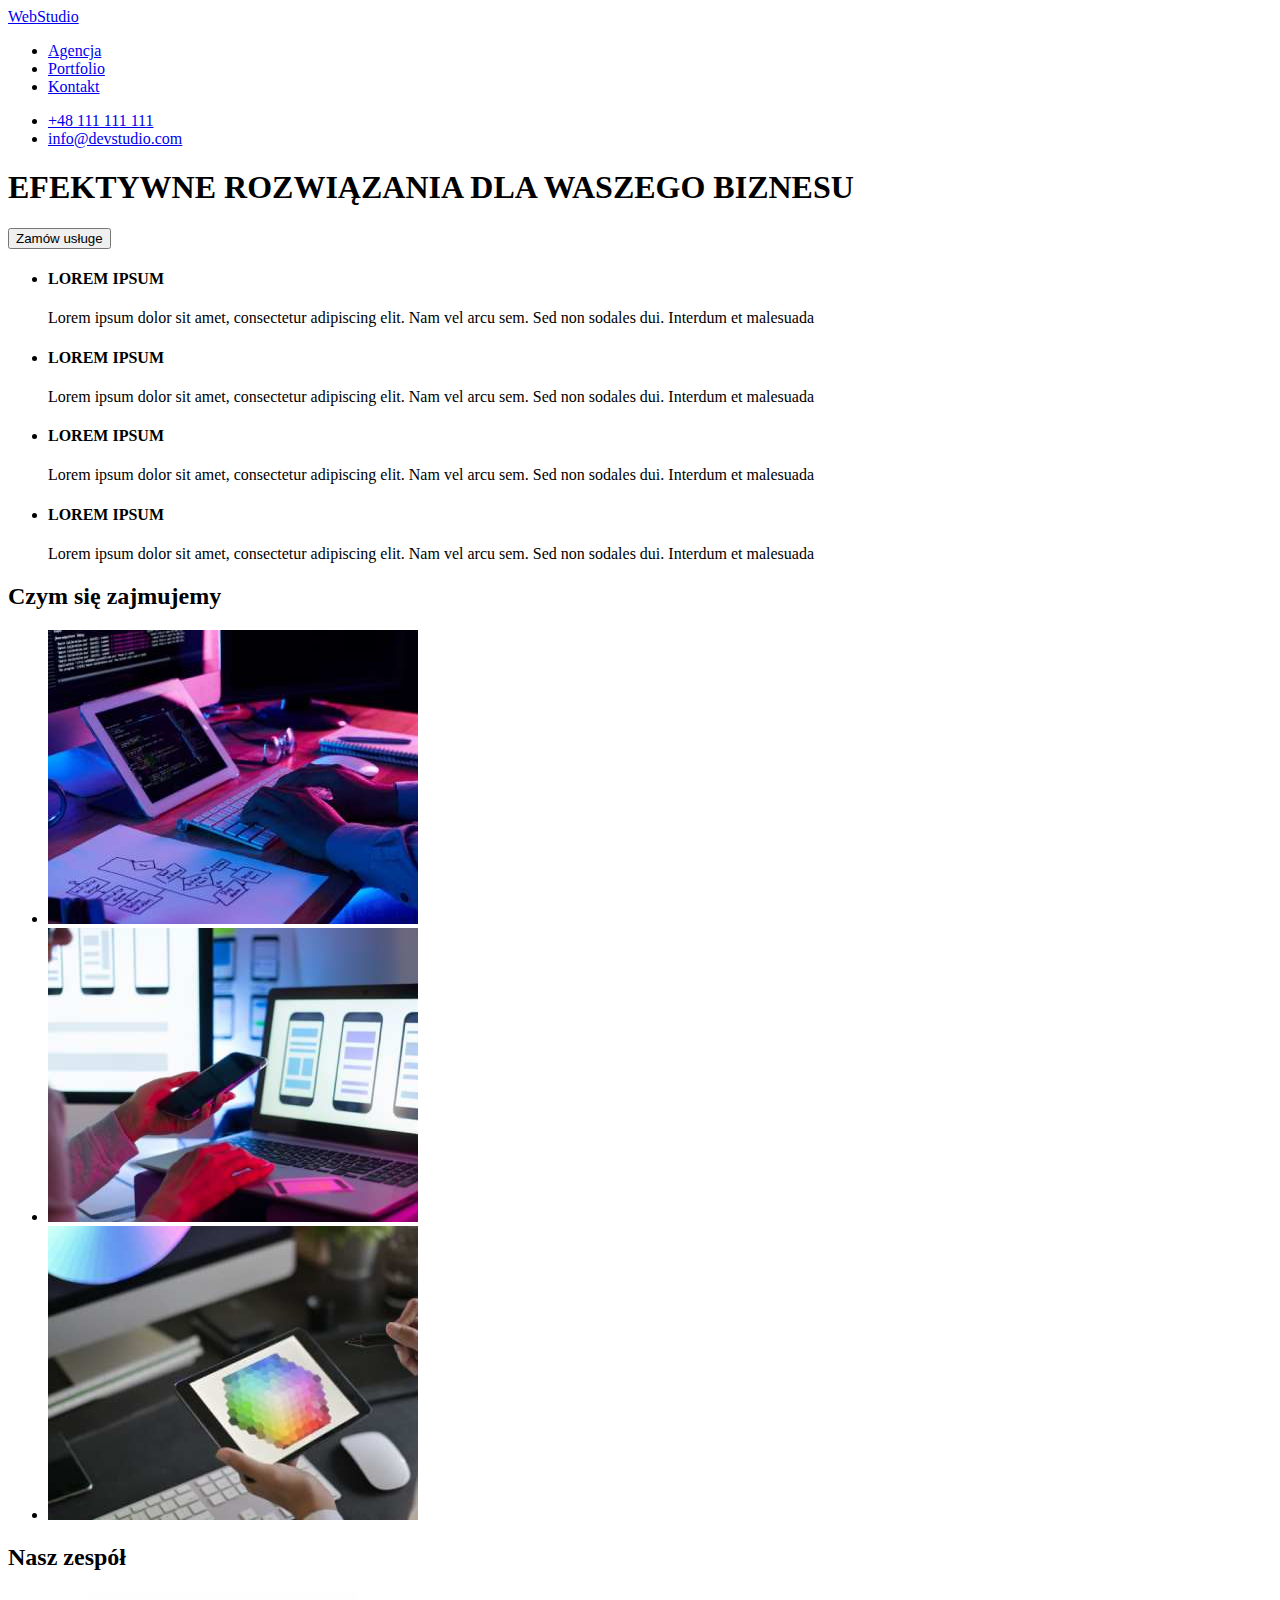
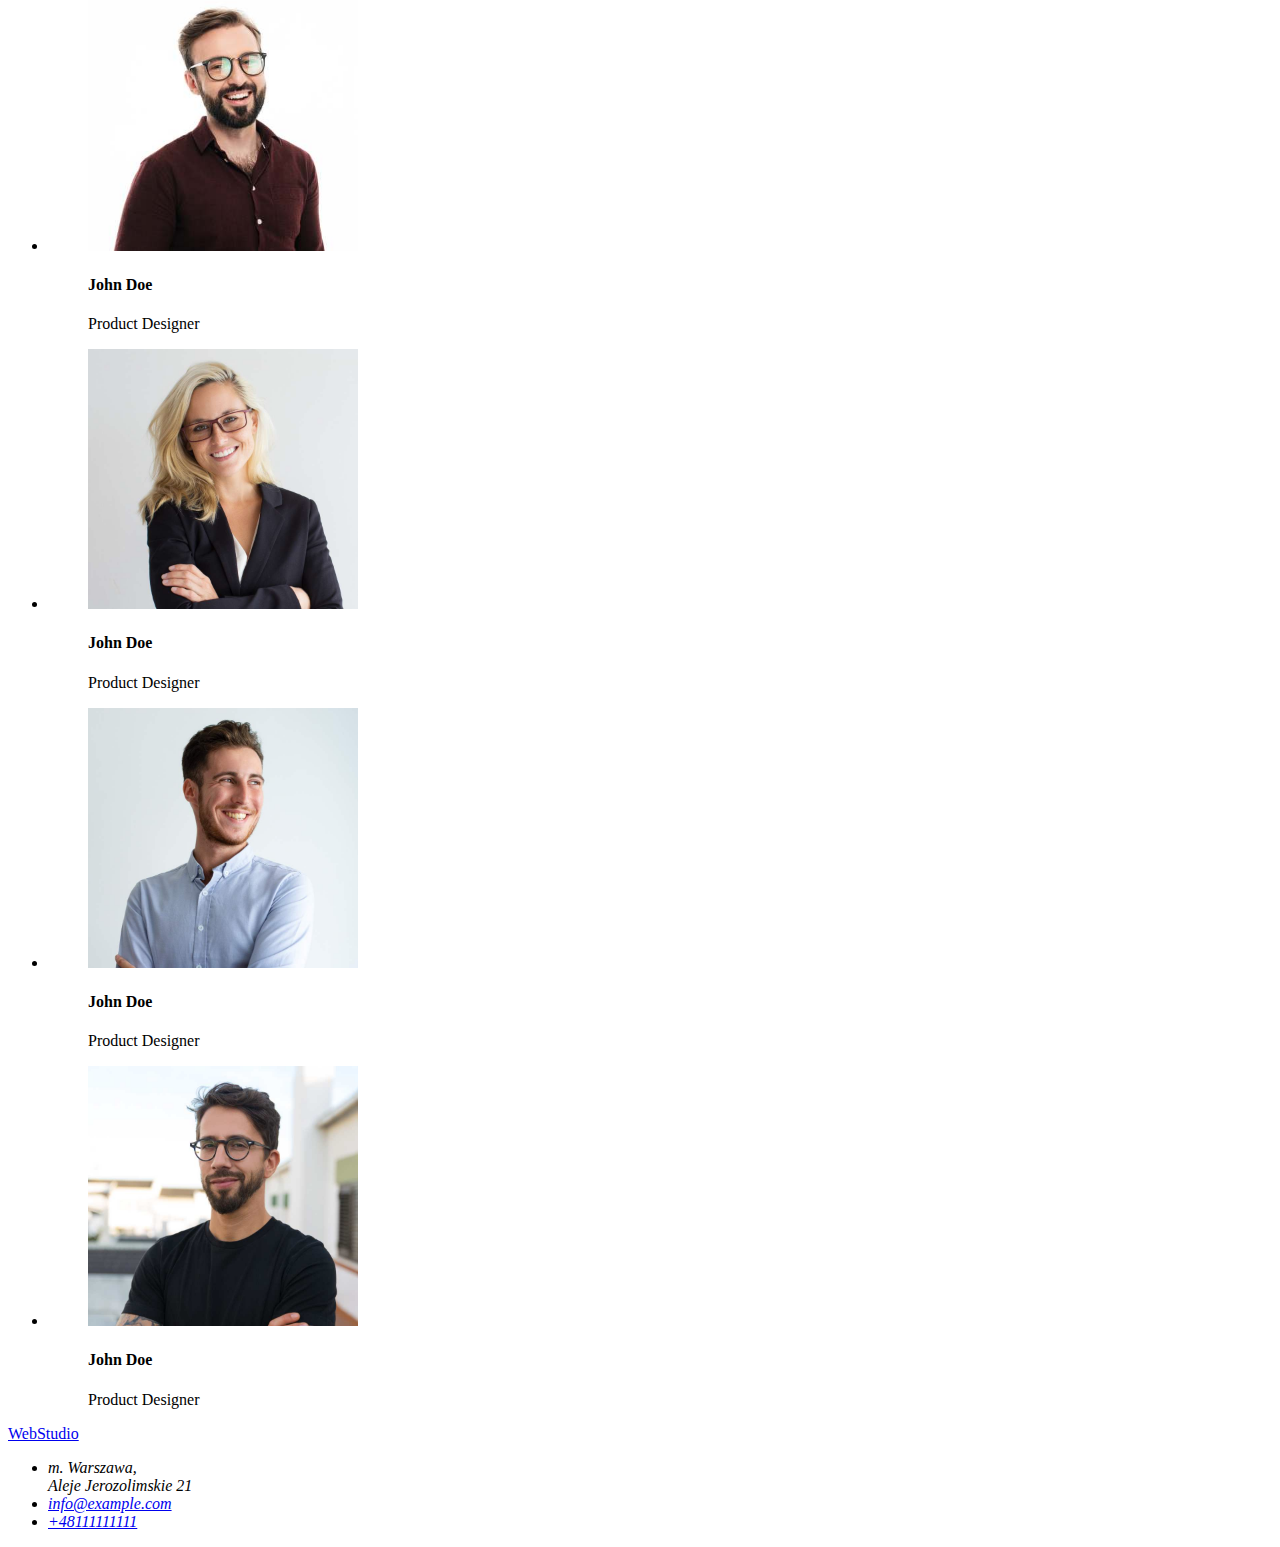
==== index.html @ 37245ddb "Add files via upload" ====
<!DOCTYPE html>
<html lang="pl">
  <head>
    <meta charset="UTF-8" />
    <meta http-equiv="X-UA-Compatible" content="IE=edge" />
    <meta name="viewport" content="width=device-width, initial-scale=1.0" />
    <title>Document</title>
  </head>
  <body>
    <header>
      <a href="#">WebStudio</a>
      <nav>
        <ul>
          <li><a href="#">Agencja</a></li>
          <li><a href="#">Portfolio</a></li>
          <li><a href="#">Kontakt</a></li>
        </ul>
      </nav>
      <ul>
        <li><a href="tel:+48111111111">+48 111 111 111</a></li>
        <li><a href="mailto:info@devstudio.com">info@devstudio.com</a></li>
      </ul>
    </header>
    <main>
      <section>
        <h1>EFEKTYWNE ROZWIĄZANIA DLA WASZEGO BIZNESU</h1>
        <button type="button">Zamów usługe</button>
      </section>

      <section>
        <ul>
          <li>
            <h4>LOREM IPSUM</h4>
            <p>
              Lorem ipsum dolor sit amet, consectetur adipiscing elit. Nam vel
              arcu sem. Sed non sodales dui. Interdum et malesuada
            </p>
          </li>
          <li>
            <h4>LOREM IPSUM</h4>
            <p>
              Lorem ipsum dolor sit amet, consectetur adipiscing elit. Nam vel
              arcu sem. Sed non sodales dui. Interdum et malesuada
            </p>
          </li>
          <li>
            <h4>LOREM IPSUM</h4>
            <p>
              Lorem ipsum dolor sit amet, consectetur adipiscing elit. Nam vel
              arcu sem. Sed non sodales dui. Interdum et malesuada
            </p>
          </li>
          <li>
            <h4>LOREM IPSUM</h4>
            <p>
              Lorem ipsum dolor sit amet, consectetur adipiscing elit. Nam vel
              arcu sem. Sed non sodales dui. Interdum et malesuada
            </p>
          </li>
        </ul>
      </section>
      <section>
        <h2>Czym się zajmujemy</h2>

        <ul>
          <li>
            <img
              src="./images/computer1.jpg"
              alt="hand on keybord"
              width="370"
              height="294"
            />
          </li>
          <li>
            <img
              src="./images/remote-control.jpg"
              alt="remote control"
              width="370"
              height="294"
            />
          </li>
          <li>
            <img
              src="./images/tablet.jpg"
              alt="tablet"
              width="370"
              height="294"
            />
          </li>
        </ul>
      </section>
      <section>
        <h2>Nasz zespół</h2>
        <ul>
          <li>
            <figure>
              <img
                src="./images/product-designer.jpg"
                alt="product designer"
                width="270"
                height="260"
              />
              <figcaption>
                <h4>John Doe</h4>
                <p>Product Designer</p>
              </figcaption>
            </figure>
          </li>

          <li>
            <figure>
              <img
                src="./images/frontend-developer.jpg"
                alt="frontend-developer"
                width="270"
                height="260"
              />
              <figcaption>
                <h4>John Doe</h4>
                <p>Product Designer</p>
              </figcaption>
            </figure>
          </li>
          <li>
            <figure>
              <img
                src="./images/marketing.jpg"
                alt="marketing"
                width="270"
                height="260"
              />
              <figcaption>
                <h4>John Doe</h4>
                <p>Product Designer</p>
              </figcaption>
            </figure>
          </li>
          <li>
            <figure>
              <img
                src="./images/ui-designer.jpg"
                alt="ui-designer"
                width="270"
                height="260"
              />
              <figcaption>
                <h4>John Doe</h4>
                <p>Product Designer</p>
              </figcaption>
            </figure>
          </li>
        </ul>
      </section>
    </main>
    <footer>
      <a href="#">WebStudio</a>
      <address>
        <ul>
          <li>m. Warszawa, <br>Aleje Jerozolimskie 21</li>
          <li><a href="mailto:info@example.com">info@example.com</a></li>
          <li><a href="tel:+48111111111">+48111111111</a></li>
        </ul>
      </address>
    </footer>
  </body>
</html>
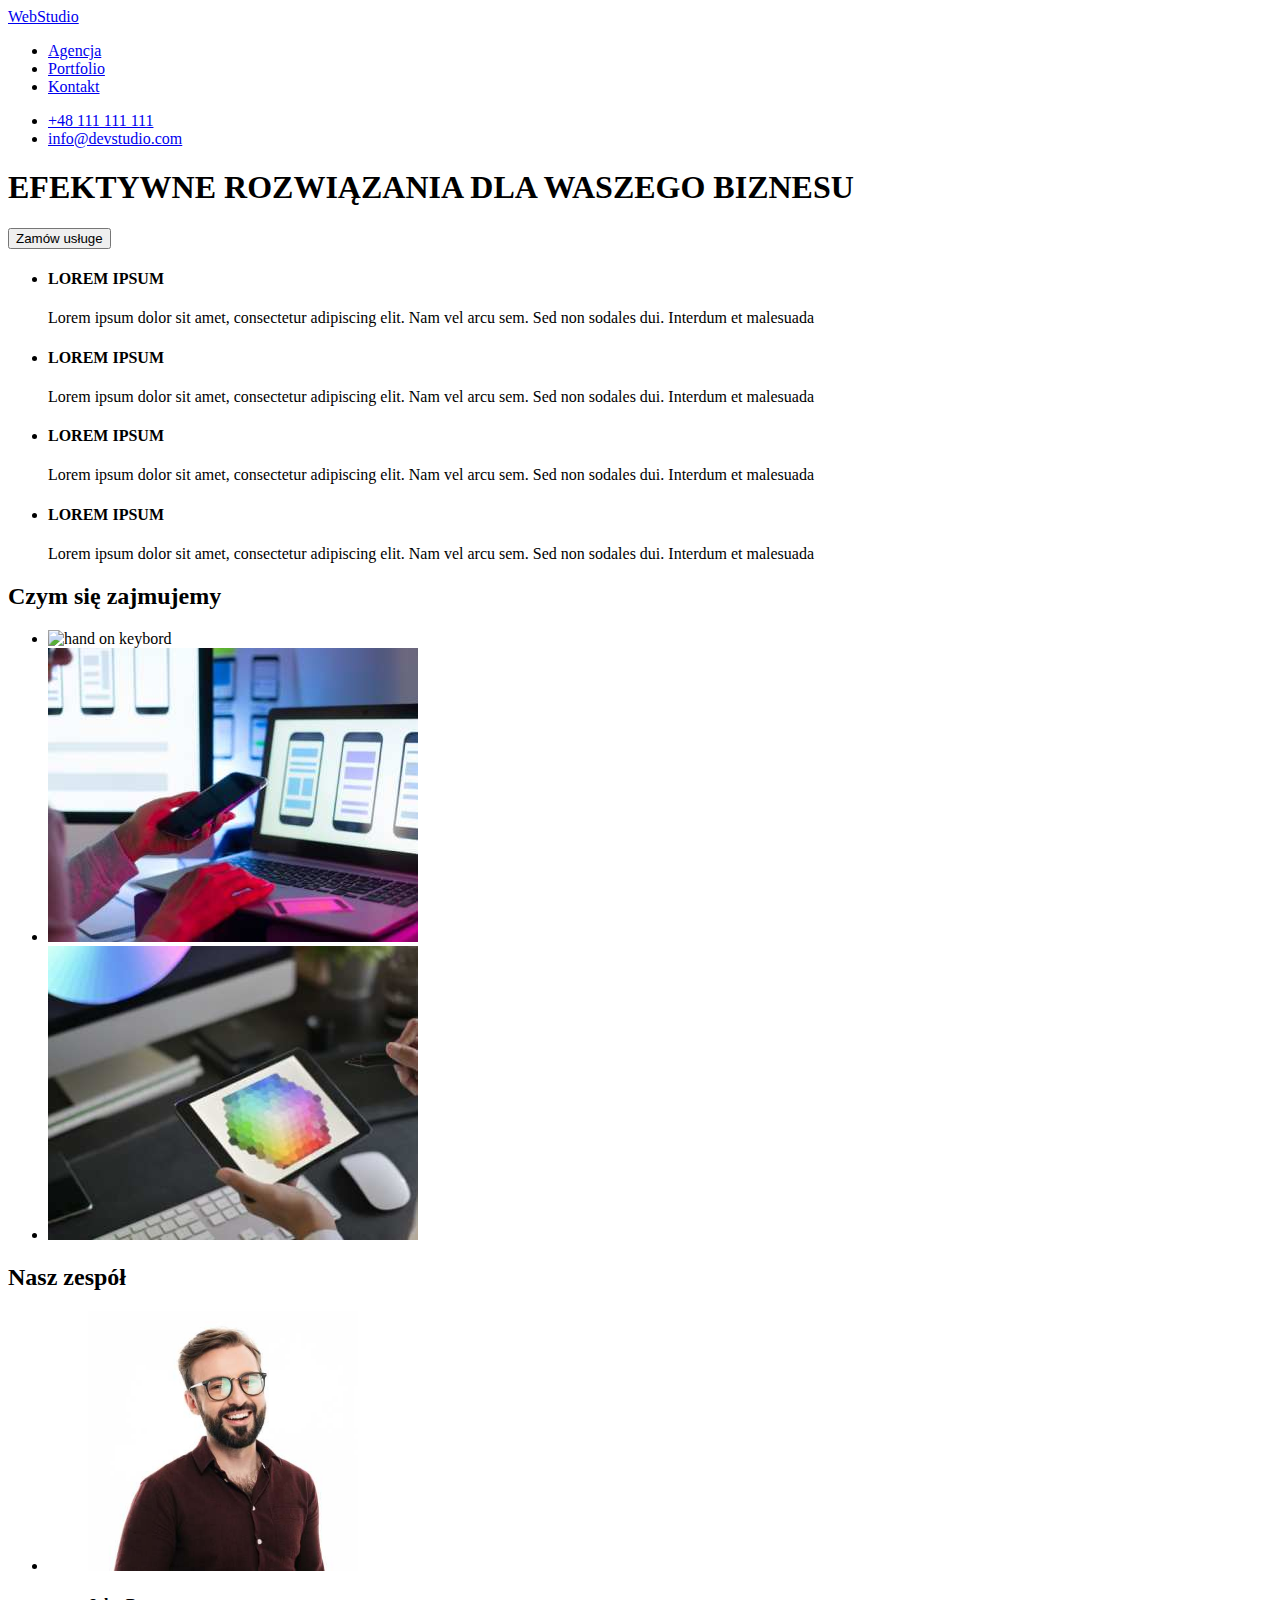
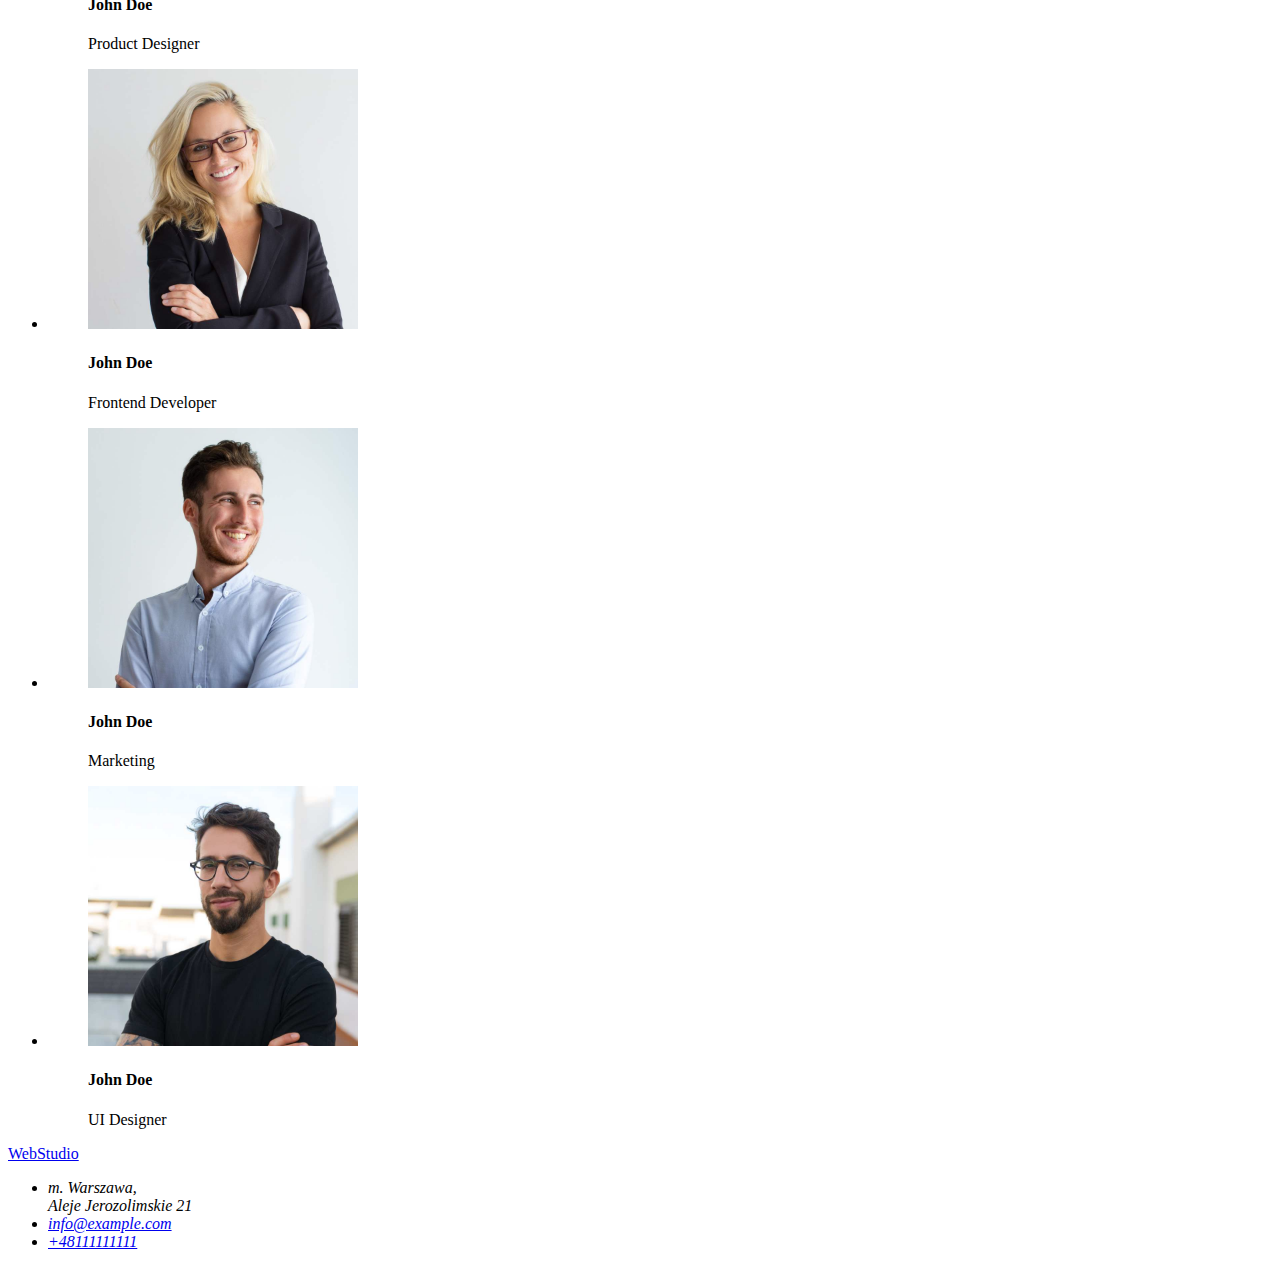
==== commit 0f3eadda: "Update index.html" ====
--- a/index.html
+++ b/index.html
@@ -4,16 +4,23 @@
     <meta charset="UTF-8" />
     <meta http-equiv="X-UA-Compatible" content="IE=edge" />
     <meta name="viewport" content="width=device-width, initial-scale=1.0" />
-    <title>Document</title>
+    <title>WebStudio</title>
+    <link rel="preconnect" href="https://fonts.googleapis.com" />
+    <link rel="preconnect" href="https://fonts.gstatic.com" crossorigin />
+    <link
+      href="https://fonts.googleapis.com/css2?family=Raleway:wght@700&family=Roboto:wght@400;500;700;900&display=swap"
+      rel="stylesheet"
+    />
+    <link href="./css/styles.css" rel="stylesheet"/>
   </head>
   <body>
     <header>
-      <a href="#">WebStudio</a>
+      <a href="./index.html">WebStudio</a>
       <nav>
         <ul>
-          <li><a href="#">Agencja</a></li>
-          <li><a href="#">Portfolio</a></li>
-          <li><a href="#">Kontakt</a></li>
+          <li><a href="agencja.html">Agencja</a></li>
+          <li><a href="./portfolio.html">Portfolio</a></li>
+          <li><a href="kontakt.html">Kontakt</a></li>
         </ul>
       </nav>
       <ul>
@@ -65,7 +72,7 @@
         <ul>
           <li>
             <img
-              src="./images/computer1.jpg"
+              src="./images/computer.jpg"
               alt="hand on keybord"
               width="370"
               height="294"
@@ -117,7 +124,7 @@
               />
               <figcaption>
                 <h4>John Doe</h4>
-                <p>Product Designer</p>
+                <p>Frontend Developer</p>
               </figcaption>
             </figure>
           </li>
@@ -131,7 +138,7 @@
               />
               <figcaption>
                 <h4>John Doe</h4>
-                <p>Product Designer</p>
+                <p>Marketing</p>
               </figcaption>
             </figure>
           </li>
@@ -145,7 +152,7 @@
               />
               <figcaption>
                 <h4>John Doe</h4>
-                <p>Product Designer</p>
+                <p>UI Designer</p>
               </figcaption>
             </figure>
           </li>
@@ -153,10 +160,10 @@
       </section>
     </main>
     <footer>
-      <a href="#">WebStudio</a>
+      <a href="./index.html">WebStudio</a>
       <address>
         <ul>
-          <li>m. Warszawa, <br>Aleje Jerozolimskie 21</li>
+          <li>m. Warszawa, <br />Aleje Jerozolimskie 21</li>
           <li><a href="mailto:info@example.com">info@example.com</a></li>
           <li><a href="tel:+48111111111">+48111111111</a></li>
         </ul>
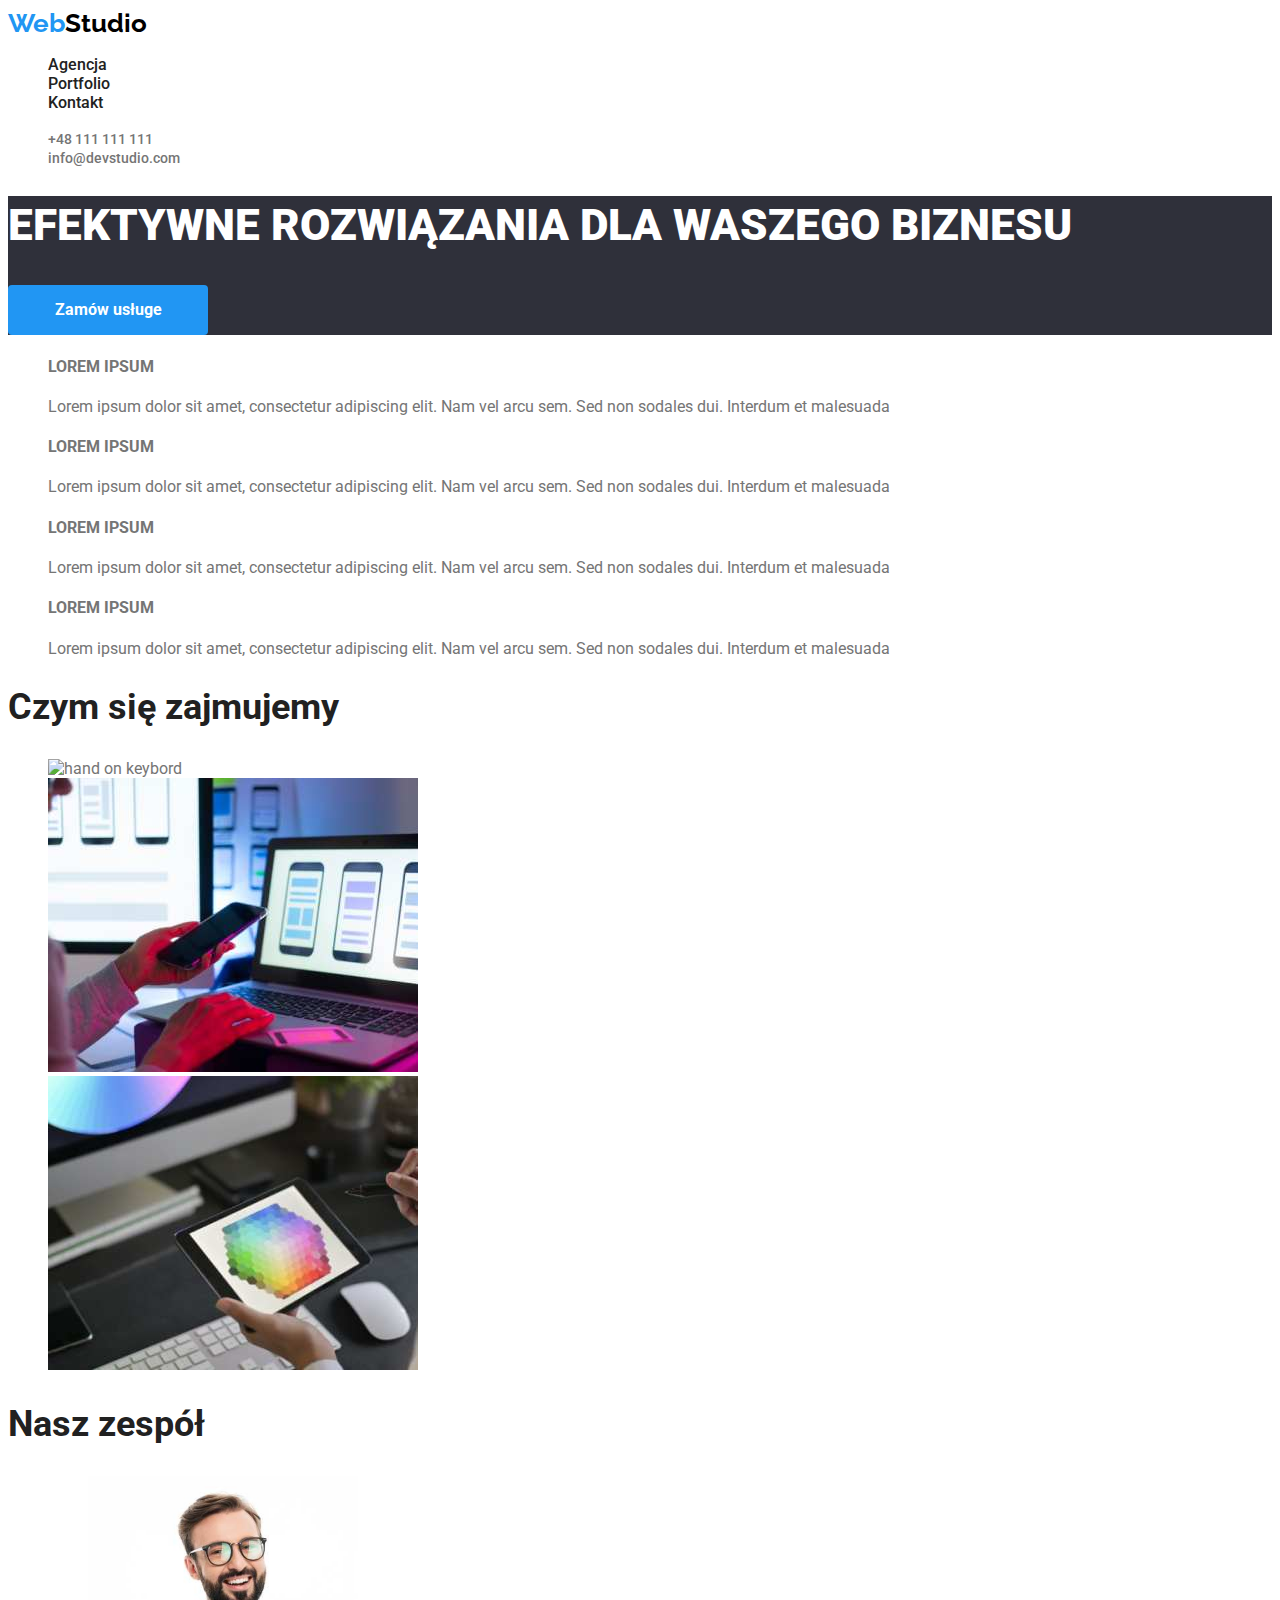
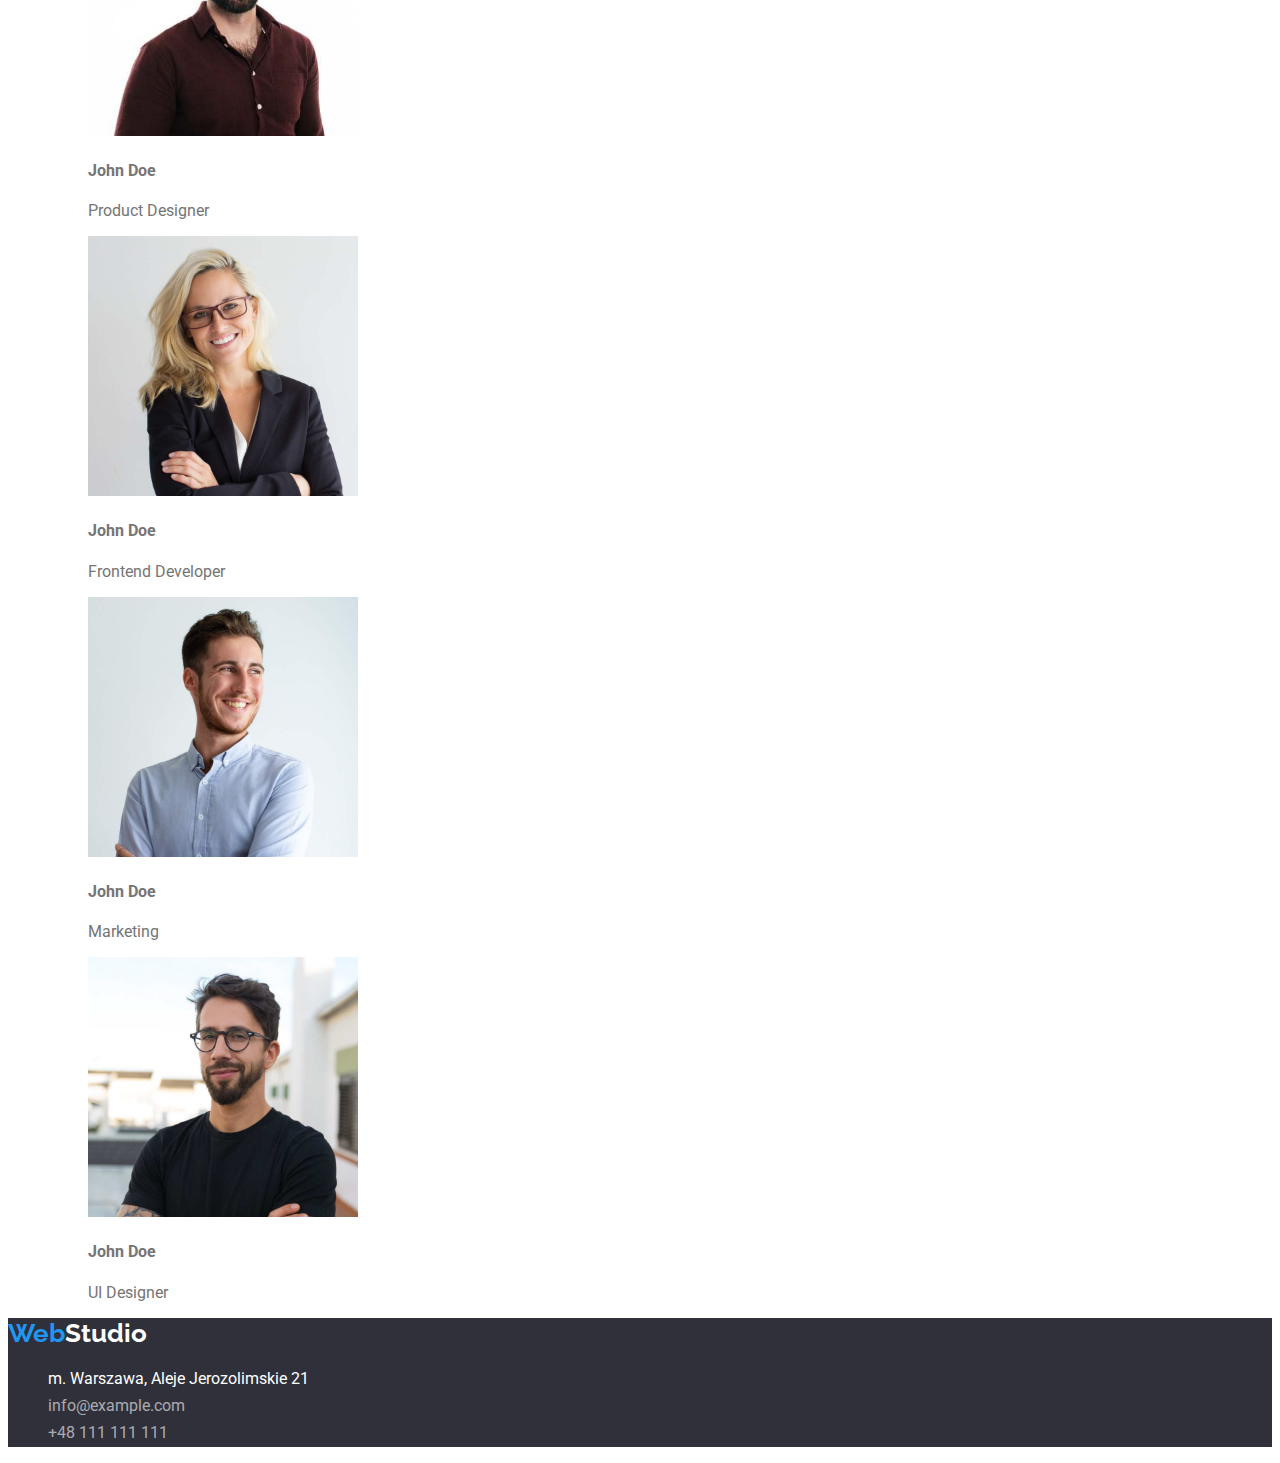
==== commit 37c998bf: "Update index.html" ====
--- a/index.html
+++ b/index.html
@@ -11,27 +11,35 @@
       href="https://fonts.googleapis.com/css2?family=Raleway:wght@700&family=Roboto:wght@400;500;700;900&display=swap"
       rel="stylesheet"
     />
-    <link href="./css/styles.css" rel="stylesheet"/>
+    <link href="./css/styles.css" rel="stylesheet" />
   </head>
   <body>
     <header>
-      <a href="./index.html">WebStudio</a>
+      <a class="header-logo" href="./index.html"
+        ><span class="in-logo">Web</span>Studio</a
+      >
       <nav>
-        <ul>
-          <li><a href="agencja.html">Agencja</a></li>
-          <li><a href="./portfolio.html">Portfolio</a></li>
-          <li><a href="kontakt.html">Kontakt</a></li>
+        <ul >
+          <li><a class="menu" href="agencja.html">Agencja</a></li>
+          <li><a class="menu" href="./portfolio.html">Portfolio</a></li>
+          <li><a class="menu" href="kontakt.html">Kontakt</a></li>
         </ul>
       </nav>
-      <ul>
-        <li><a href="tel:+48111111111">+48 111 111 111</a></li>
-        <li><a href="mailto:info@devstudio.com">info@devstudio.com</a></li>
+      <ul >
+        <li>
+          <a class="header-contact" href="tel:+48111111111">+48 111 111 111</a>
+        </li>
+        <li>
+          <a class="header-contact" href="mailto:info@devstudio.com"
+            >info@devstudio.com</a
+          >
+        </li>
       </ul>
     </header>
     <main>
-      <section>
+      <section class="descryption">
         <h1>EFEKTYWNE ROZWIĄZANIA DLA WASZEGO BIZNESU</h1>
-        <button type="button">Zamów usługe</button>
+        <button class="main-button" type="button">Zamów usługe</button>
       </section>
 
       <section>
@@ -159,13 +167,21 @@
         </ul>
       </section>
     </main>
-    <footer>
-      <a href="./index.html">WebStudio</a>
-      <address>
+      <footer class="footer-style">
+      <a class="footer-logo" href="./index.html"
+        ><span class="in-logo">Web</span>Studio</a
+      >
+      <address class="footer-description">
         <ul>
-          <li>m. Warszawa, <br />Aleje Jerozolimskie 21</li>
-          <li><a href="mailto:info@example.com">info@example.com</a></li>
-          <li><a href="tel:+48111111111">+48111111111</a></li>
+          <li class="adress-style">m. Warszawa, Aleje Jerozolimskie 21</li>
+          <li>
+            <a class="footer-contact" href="mailto:info@example.com"
+              >info@example.com</a
+            >
+          </li>
+          <li>
+            <a class="footer-contact" href="tel:+48111111111">+48 111 111 111</a>
+          </li>
         </ul>
       </address>
     </footer>
--- a/css/styles.css
+++ b/css/styles.css
@@ -0,0 +1,165 @@
+body {
+  font-family: "Roboto", sans-serif;
+  color: var(--main-color);
+}
+:root {
+  --nav-text-color: rgba(33, 33, 33, 1);
+  --hover-color: rgba(33, 150, 243, 1);
+  --logo-text-header-color: rgba(0, 0, 0, 1);
+  --logo-text-footer-color: rgba(255, 255, 255, 1);
+  --logo-text-style-color: rgba(33, 150, 243, 1);
+  --main-color: rgba(117, 117, 117, 1);
+  --footer-text-contact-color: rgba(255, 255, 255, 0.6);
+  --dark-background-color: rgba(47, 48, 58, 1);
+  --header-background-color: rgba(236, 236, 236, 1);
+  --main-background-color: #e5e5e5;
+  --buttons-color-inactive: rgba(245, 244, 250, 1);
+  --footer-background: rgba(47, 48, 58, 1);
+  --h2-font-color: rgba(33, 33, 33, 1);
+  --h1-font-color: rgba(255, 255, 255, 1);
+}
+
+.menu {
+  color: var(--nav-text-color);
+  font-size: 16px;
+  font-weight: 500;
+  line-height: 1.14;
+}
+
+.menu:hover,
+.menu:focus {
+  color: var(--hover-color);
+}
+
+.header-contact {
+  color: var(--main-color);
+  font-size: 14px;
+  font-weight: 500;
+  line-height: 1.14;
+}
+
+.footer-style {
+  background-color: var(--footer-background);
+  height: ;
+}
+
+.footer-description {
+  font-family: "Roboto";
+  font-size: 14;
+  font-weight: 400;
+  line-height: 1.71;
+  font-style: normal;
+}
+.adress-style {
+  color: var(--logo-text-footer-color);
+}
+
+.footer-contact {
+  color: var(--footer-text-contact-color);
+}
+
+a[href="mailto:info@devstudio.com"]:hover,
+a[href="mailto:info@devstudio.com"]:focus {
+  color: var(--hover-color);
+}
+
+a[href="mailto:info@example.com"]:hover,
+a[href="mailto:info@example.com"]:focus {
+  color: var(--hover-color);
+}
+a[href="tel:+48111111111"]:hover,
+a[href="tel:+48111111111"]:focus {
+  color: var(--hover-color);
+}
+
+a {
+  text-decoration: none;
+}
+
+button {
+  cursor: pointer;
+}
+
+li {
+  list-style-type: none;
+}
+
+.descryption {
+  background-color: 
+rgba(47, 48, 58, 1);
+}
+h1 {
+  color: var(--h1-font-color);
+  font-weight: 900;
+  font-size: 44px;
+  line-height: 1.36;
+}
+
+h2 {
+  color: var(--h2-font-color);
+  font-weight: 700;
+  font-size: 36px;
+  line-height: 1.16;
+}
+
+.header-logo {
+  font-family: "Raleway";
+  color: var(--logo-text-header-color);
+  font-size: 26px;
+  font-weight: 700;
+  line-height: 1.19;
+}
+
+.footer-logo {
+  font-family: "Raleway";
+  color: var(--logo-text-footer-color);
+  font-size: 26px;
+  font-weight: 700;
+  line-height: 1.19;
+}
+
+.in-logo {
+  color: var(--logo-text-style-color);
+}
+
+.buttons {
+  font-family: inherit;
+  font-size: 16px;
+  font-weight: 500;
+  line-height: 1.62;
+
+  height: 38px;
+  background-color: var(--buttons-color-inactive);
+  border: none;
+  border-radius: 4px;
+}
+.buttons:hover,
+.buttons:focus {
+  background-color: var(--hover-color);
+}
+
+.main-button {
+  font-family: inherit;
+  font-size: 16px;
+  font-weight: 700;
+  line-height: 1.88;
+
+  width: 200px;
+  height: 50px;
+  color: rgba(255, 255, 255, 1);
+  background-color: var(--hover-color);
+  border: none;
+  border-radius: 4px;
+}
+
+.main-button:hover {
+  background-color: var(--hover-color);
+}
+
+.portfolio-headers {
+  color: var(--h2-font-color);
+  font-family: inherit;
+  font-size: 18px;
+  font-weight: 700;
+  line-height: 2;
+}
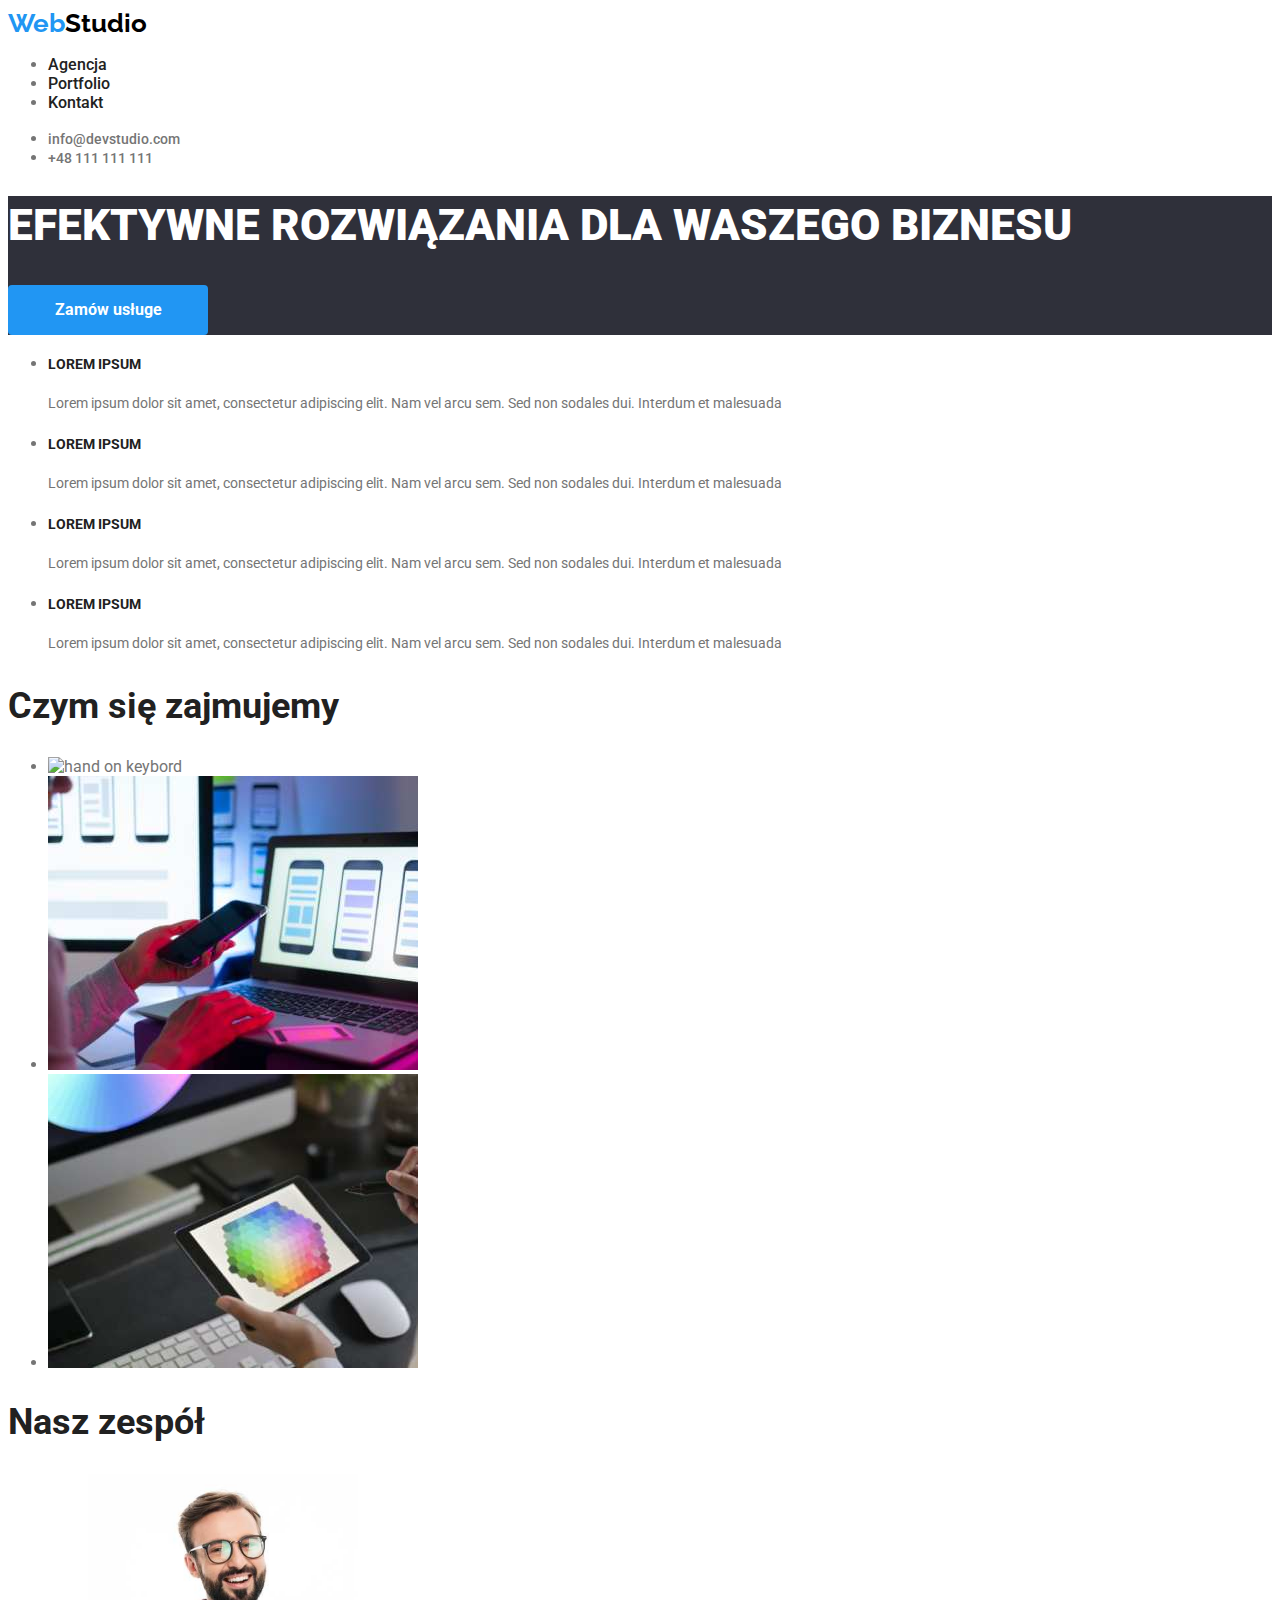
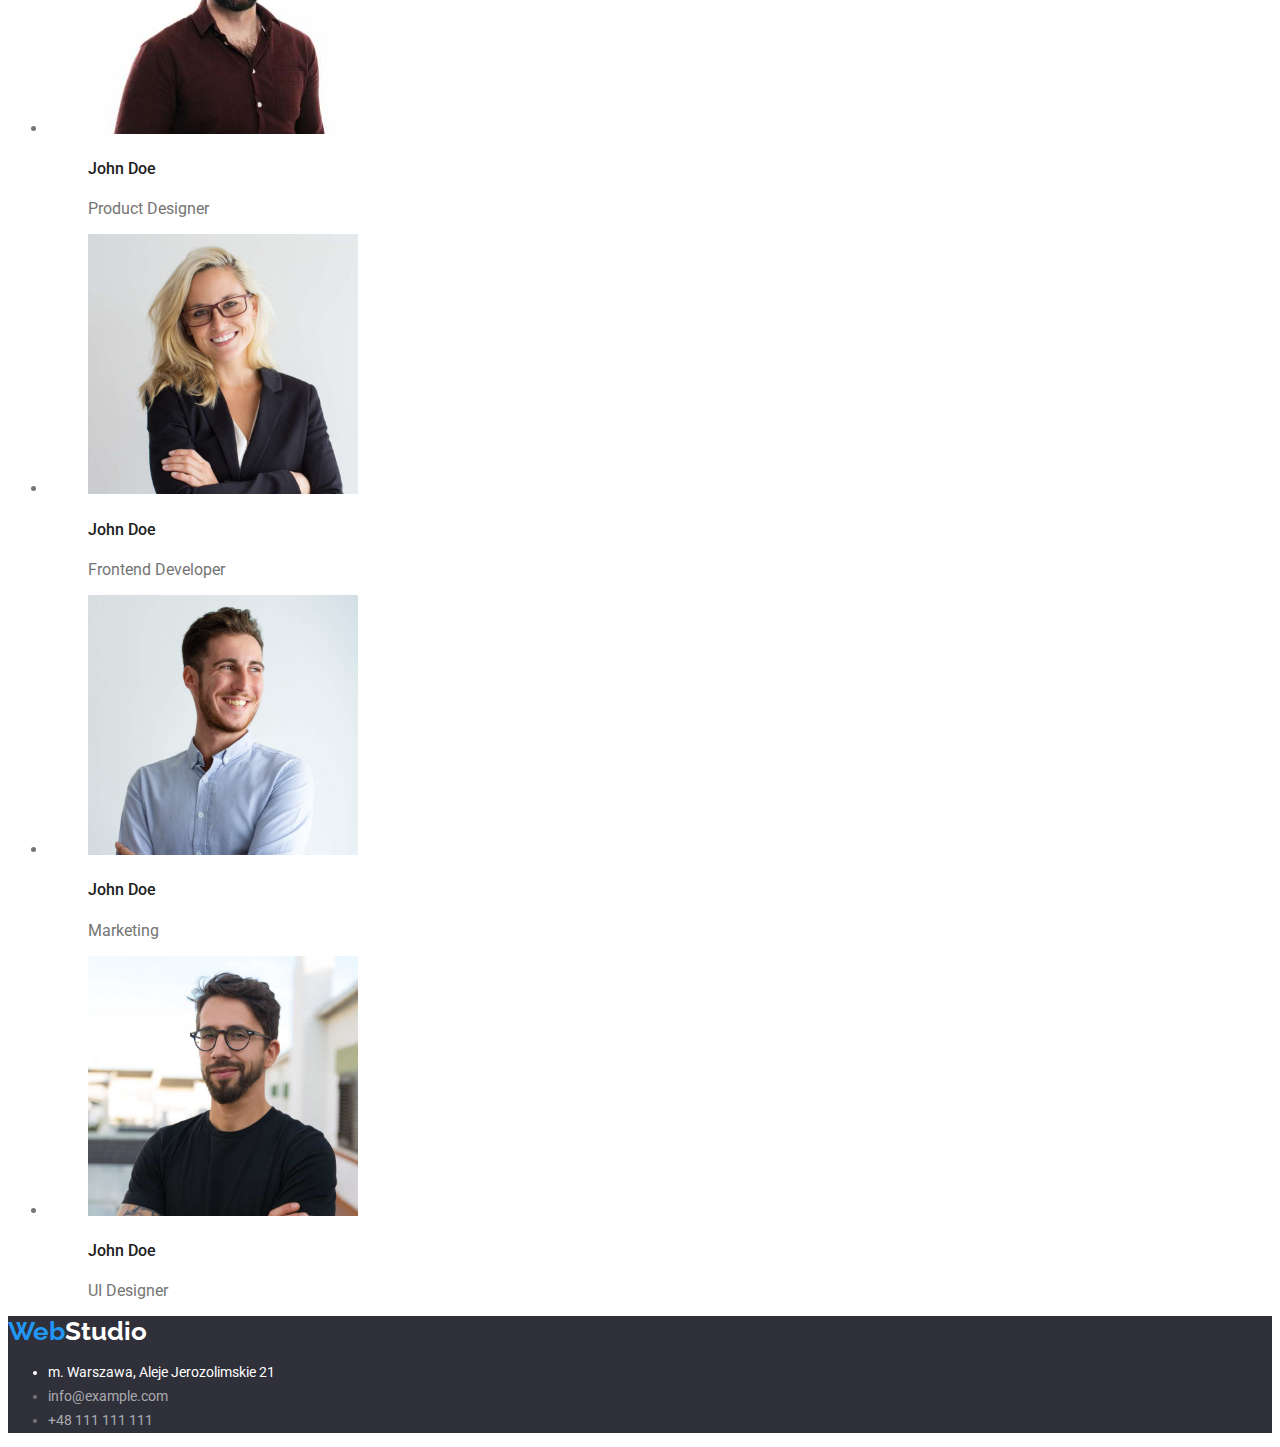
==== commit 2c6474c1: "Update index.html" ====
--- a/index.html
+++ b/index.html
@@ -19,55 +19,57 @@
         ><span class="in-logo">Web</span>Studio</a
       >
       <nav>
-        <ul >
-          <li><a class="menu" href="agencja.html">Agencja</a></li>
+        <ul>
+          <li><a class="menu" href="./index.html">Agencja</a></li>
           <li><a class="menu" href="./portfolio.html">Portfolio</a></li>
-          <li><a class="menu" href="kontakt.html">Kontakt</a></li>
+          <li><a class="menu" href="#">Kontakt</a></li>
         </ul>
       </nav>
-      <ul >
-        <li>
-          <a class="header-contact" href="tel:+48111111111">+48 111 111 111</a>
-        </li>
+      <ul>
         <li>
           <a class="header-contact" href="mailto:info@devstudio.com"
             >info@devstudio.com</a
           >
         </li>
+        <li>
+          <a class="header-contact" href="tel:+48111111111">+48 111 111 111</a>
+        </li>
       </ul>
     </header>
     <main>
       <section class="descryption">
-        <h1>EFEKTYWNE ROZWIĄZANIA DLA WASZEGO BIZNESU</h1>
+        <h1 class="main-header-title">
+          EFEKTYWNE ROZWIĄZANIA DLA WASZEGO BIZNESU
+        </h1>
         <button class="main-button" type="button">Zamów usługe</button>
       </section>
 
       <section>
         <ul>
           <li>
-            <h4>LOREM IPSUM</h4>
-            <p>
+            <h4 class="paragraph-title">LOREM IPSUM</h4>
+            <p class="paragraph-text">
               Lorem ipsum dolor sit amet, consectetur adipiscing elit. Nam vel
               arcu sem. Sed non sodales dui. Interdum et malesuada
             </p>
           </li>
           <li>
-            <h4>LOREM IPSUM</h4>
-            <p>
+            <h4 class="paragraph-title">LOREM IPSUM</h4>
+            <p class="paragraph-text">
               Lorem ipsum dolor sit amet, consectetur adipiscing elit. Nam vel
               arcu sem. Sed non sodales dui. Interdum et malesuada
             </p>
           </li>
           <li>
-            <h4>LOREM IPSUM</h4>
-            <p>
+            <h4 class="paragraph-title">LOREM IPSUM</h4>
+            <p class="paragraph-text">
               Lorem ipsum dolor sit amet, consectetur adipiscing elit. Nam vel
               arcu sem. Sed non sodales dui. Interdum et malesuada
             </p>
           </li>
           <li>
-            <h4>LOREM IPSUM</h4>
-            <p>
+            <h4 class="paragraph-title">LOREM IPSUM</h4>
+            <p class="paragraph-text">
               Lorem ipsum dolor sit amet, consectetur adipiscing elit. Nam vel
               arcu sem. Sed non sodales dui. Interdum et malesuada
             </p>
@@ -75,7 +77,7 @@
         </ul>
       </section>
       <section>
-        <h2>Czym się zajmujemy</h2>
+        <h2 class="section-title">Czym się zajmujemy</h2>
 
         <ul>
           <li>
@@ -104,8 +106,9 @@
           </li>
         </ul>
       </section>
+
       <section>
-        <h2>Nasz zespół</h2>
+        <h2 class="section-title">Nasz zespół</h2>
         <ul>
           <li>
             <figure>
@@ -116,8 +119,8 @@
                 height="260"
               />
               <figcaption>
-                <h4>John Doe</h4>
-                <p>Product Designer</p>
+                <h4 class="team-names">John Doe</h4>
+                <p class="position-name">Product Designer</p>
               </figcaption>
             </figure>
           </li>
@@ -131,8 +134,8 @@
                 height="260"
               />
               <figcaption>
-                <h4>John Doe</h4>
-                <p>Frontend Developer</p>
+                <h4 class="team-names">John Doe</h4>
+                <p class="position-name">Frontend Developer</p>
               </figcaption>
             </figure>
           </li>
@@ -145,8 +148,8 @@
                 height="260"
               />
               <figcaption>
-                <h4>John Doe</h4>
-                <p>Marketing</p>
+                <h4 class="team-names">John Doe</h4>
+                <p class="position-name">Marketing</p>
               </figcaption>
             </figure>
           </li>
@@ -159,15 +162,15 @@
                 height="260"
               />
               <figcaption>
-                <h4>John Doe</h4>
-                <p>UI Designer</p>
+                <h4 class="team-names">John Doe</h4>
+                <p class="position-name">UI Designer</p>
               </figcaption>
             </figure>
           </li>
         </ul>
       </section>
     </main>
-      <footer class="footer-style">
+    <footer class="footer-style">
       <a class="footer-logo" href="./index.html"
         ><span class="in-logo">Web</span>Studio</a
       >
@@ -180,7 +183,9 @@
             >
           </li>
           <li>
-            <a class="footer-contact" href="tel:+48111111111">+48 111 111 111</a>
+            <a class="footer-contact" href="tel:+48111111111"
+              >+48 111 111 111</a
+            >
           </li>
         </ul>
       </address>
--- a/css/styles.css
+++ b/css/styles.css
@@ -19,11 +19,52 @@
   --h1-font-color: rgba(255, 255, 255, 1);
 }
 
+a[href="mailto:info@devstudio.com"] {
+  text-decoration: none;
+}
+
+a[href="mailto:info@devstudio.com"]:hover,
+a[href="mailto:info@devstudio.com"]:focus {
+  color: var(--hover-color);
+}
+
+a[href="mailto:info@example.com"] {
+  text-decoration: none;
+}
+
+a[href="mailto:info@example.com"]:hover,
+a[href="mailto:info@example.com"]:focus {
+  color: var(--hover-color);
+}
+
+a[href="tel:+48111111111"] {
+  text-decoration: none;
+}
+
+a[href="tel:+48111111111"]:hover,
+a[href="tel:+48111111111"]:focus {
+  color: var(--hover-color);
+}
+
+.main-header-title {
+  color: var(--h1-font-color);
+  font-weight: 900;
+  font-size: 44px;
+  line-height: 1.36;
+}
+
+.section-title {
+  color: var(--h2-font-color);
+  font-weight: 700;
+  font-size: 36px;
+  line-height: 1.16;
+}
 .menu {
   color: var(--nav-text-color);
   font-size: 16px;
   font-weight: 500;
   line-height: 1.14;
+  text-decoration: none;
 }
 
 .menu:hover,
@@ -40,12 +81,12 @@
 
 .footer-style {
   background-color: var(--footer-background);
-  height: ;
+ 
 }
 
 .footer-description {
   font-family: "Roboto";
-  font-size: 14;
+  font-size: 14px;
   font-weight: 400;
   line-height: 1.71;
   font-style: normal;
@@ -57,49 +98,8 @@
 .footer-contact {
   color: var(--footer-text-contact-color);
 }
-
-a[href="mailto:info@devstudio.com"]:hover,
-a[href="mailto:info@devstudio.com"]:focus {
-  color: var(--hover-color);
-}
-
-a[href="mailto:info@example.com"]:hover,
-a[href="mailto:info@example.com"]:focus {
-  color: var(--hover-color);
-}
-a[href="tel:+48111111111"]:hover,
-a[href="tel:+48111111111"]:focus {
-  color: var(--hover-color);
-}
-
-a {
-  text-decoration: none;
-}
-
-button {
-  cursor: pointer;
-}
-
-li {
-  list-style-type: none;
-}
-
 .descryption {
-  background-color: 
-rgba(47, 48, 58, 1);
-}
-h1 {
-  color: var(--h1-font-color);
-  font-weight: 900;
-  font-size: 44px;
-  line-height: 1.36;
-}
-
-h2 {
-  color: var(--h2-font-color);
-  font-weight: 700;
-  font-size: 36px;
-  line-height: 1.16;
+  background-color: rgba(47, 48, 58, 1);
 }
 
 .header-logo {
@@ -108,6 +108,7 @@
   font-size: 26px;
   font-weight: 700;
   line-height: 1.19;
+  text-decoration: none;
 }
 
 .footer-logo {
@@ -116,6 +117,7 @@
   font-size: 26px;
   font-weight: 700;
   line-height: 1.19;
+  text-decoration: none;
 }
 
 .in-logo {
@@ -127,6 +129,7 @@
   font-size: 16px;
   font-weight: 500;
   line-height: 1.62;
+  cursor: pointer;
 
   height: 38px;
   background-color: var(--buttons-color-inactive);
@@ -143,6 +146,7 @@
   font-size: 16px;
   font-weight: 700;
   line-height: 1.88;
+  cursor: pointer;
 
   width: 200px;
   height: 50px;
@@ -156,10 +160,40 @@
   background-color: var(--hover-color);
 }
 
-.portfolio-headers {
+.portfolio-title {
   color: var(--h2-font-color);
-  font-family: inherit;
   font-size: 18px;
   font-weight: 700;
   line-height: 2;
 }
+
+.portfolio-subtitle {
+  font-size: 16px;
+  font-weight: 400;
+  line-height: 1.88;
+}
+
+.team-names {
+  color: var(--h2-font-color);
+  font-size: 16px;
+  font-weight: 500;
+  line-height: 1.19;
+}
+.position-name {
+  font-size: 16px;
+  font-weight: 400;
+  line-height: 1.19;
+}
+
+.paragraph-title {
+  color: var(--h2-font-color);
+  font-size: 14px;
+  font-weight: 700;
+  line-height: 1.14;
+}
+
+.paragraph-text {
+  font-size: 14px;
+  font-weight: 400;
+  line-height: 1.71;
+}
